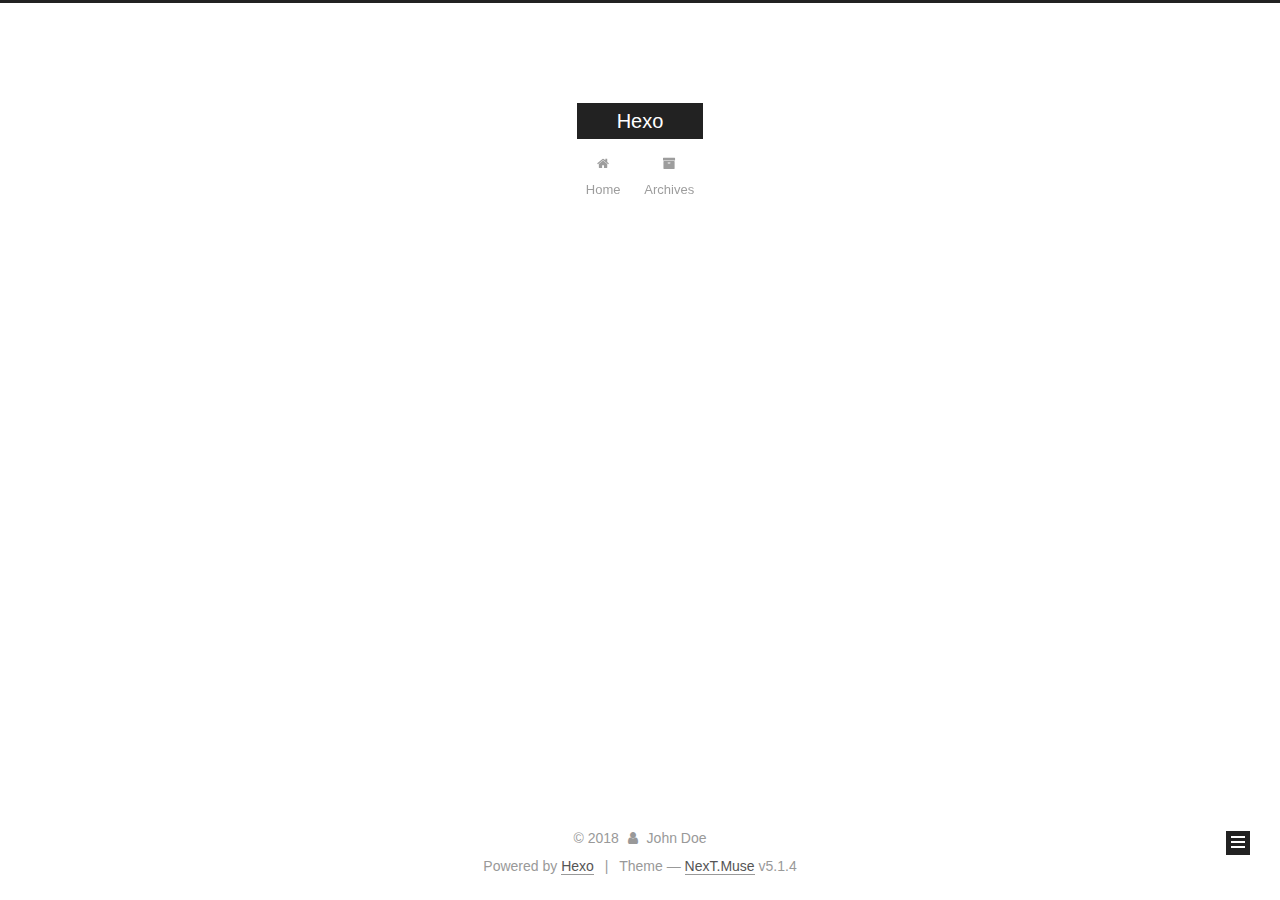
==== archives/index.html @ 9a97477f "Site updated: 2018-11-14 17:33:31" ====
<!DOCTYPE html>



  


<html class="theme-next muse use-motion" lang="">
<head><meta name="generator" content="Hexo 3.8.0">
  <meta charset="UTF-8">
<meta http-equiv="X-UA-Compatible" content="IE=edge">
<meta name="viewport" content="width=device-width, initial-scale=1, maximum-scale=1">
<meta name="theme-color" content="#222">









<meta http-equiv="Cache-Control" content="no-transform">
<meta http-equiv="Cache-Control" content="no-siteapp">
















  
  
  <link href="/lib/fancybox/source/jquery.fancybox.css?v=2.1.5" rel="stylesheet" type="text/css">







<link href="/lib/font-awesome/css/font-awesome.min.css?v=4.6.2" rel="stylesheet" type="text/css">

<link href="/css/main.css?v=5.1.4" rel="stylesheet" type="text/css">


  <link rel="apple-touch-icon" sizes="180x180" href="/images/apple-touch-icon-next.png?v=5.1.4">


  <link rel="icon" type="image/png" sizes="32x32" href="/images/favicon-32x32-next.png?v=5.1.4">


  <link rel="icon" type="image/png" sizes="16x16" href="/images/favicon-16x16-next.png?v=5.1.4">


  <link rel="mask-icon" href="/images/logo.svg?v=5.1.4" color="#222">





  <meta name="keywords" content="Hexo, NexT">










<meta property="og:type" content="website">
<meta property="og:title" content="Hexo">
<meta property="og:url" content="http://yoursite.com/archives/index.html">
<meta property="og:site_name" content="Hexo">
<meta property="og:locale" content="default">
<meta name="twitter:card" content="summary">
<meta name="twitter:title" content="Hexo">



<script type="text/javascript" id="hexo.configurations">
  var NexT = window.NexT || {};
  var CONFIG = {
    root: '/',
    scheme: 'Muse',
    version: '5.1.4',
    sidebar: {"position":"left","display":"post","offset":12,"b2t":false,"scrollpercent":false,"onmobile":false},
    fancybox: true,
    tabs: true,
    motion: {"enable":true,"async":false,"transition":{"post_block":"fadeIn","post_header":"slideDownIn","post_body":"slideDownIn","coll_header":"slideLeftIn","sidebar":"slideUpIn"}},
    duoshuo: {
      userId: '0',
      author: 'Author'
    },
    algolia: {
      applicationID: '',
      apiKey: '',
      indexName: '',
      hits: {"per_page":10},
      labels: {"input_placeholder":"Search for Posts","hits_empty":"We didn't find any results for the search: ${query}","hits_stats":"${hits} results found in ${time} ms"}
    }
  };
</script>



  <link rel="canonical" href="http://yoursite.com/archives/">





  <title>Archive | Hexo</title>
  








</head>

<body itemscope="" itemtype="http://schema.org/WebPage" lang="default">

  
  
    
  

  <div class="container sidebar-position-left page-archive">
    <div class="headband"></div>

    <header id="header" class="header" itemscope="" itemtype="http://schema.org/WPHeader">
      <div class="header-inner"><div class="site-brand-wrapper">
  <div class="site-meta ">
    

    <div class="custom-logo-site-title">
      <a href="/" class="brand" rel="start">
        <span class="logo-line-before"><i></i></span>
        <span class="site-title">Hexo</span>
        <span class="logo-line-after"><i></i></span>
      </a>
    </div>
      
        <p class="site-subtitle"></p>
      
  </div>

  <div class="site-nav-toggle">
    <button>
      <span class="btn-bar"></span>
      <span class="btn-bar"></span>
      <span class="btn-bar"></span>
    </button>
  </div>
</div>

<nav class="site-nav">
  

  
    <ul id="menu" class="menu">
      
        
        <li class="menu-item menu-item-home">
          <a href="/" rel="section">
            
              <i class="menu-item-icon fa fa-fw fa-home"></i> <br>
            
            Home
          </a>
        </li>
      
        
        <li class="menu-item menu-item-archives">
          <a href="/archives/" rel="section">
            
              <i class="menu-item-icon fa fa-fw fa-archive"></i> <br>
            
            Archives
          </a>
        </li>
      

      
    </ul>
  

  
</nav>



 </div>
    </header>

    <main id="main" class="main">
      <div class="main-inner">
        <div class="content-wrap">
          <div id="content" class="content">
            

  
  
  
  <div class="post-block archive">
    <div id="posts" class="posts-collapse">
      <span class="archive-move-on"></span>

      <span class="archive-page-counter">
        
        
        
          
        
        Um..! 1 post. Keep on posting.
      </span>

      

        
        
        

        
          
          <div class="collection-title">
            <h1 class="archive-year" id="archive-year-2018">2018</h1>
          </div>
        
        

        

  <article class="post post-type-normal" itemscope="" itemtype="http://schema.org/Article">
    <header class="post-header">

      <h2 class="post-title">
        
            <a class="post-title-link" href="/2018/11/14/hello-world/" itemprop="url">
              
                <span itemprop="name">Hello World</span>
              
            </a>
        
      </h2>

      <div class="post-meta">
        <time class="post-time" itemprop="dateCreated" datetime="2018-11-14T16:25:19+08:00" content="2018-11-14">
          11-14
        </time>
      </div>

    </header>
  </article>



      

    </div>
  </div>
  
  
  

  



          </div>
          


          

        </div>
        
          
  
  <div class="sidebar-toggle">
    <div class="sidebar-toggle-line-wrap">
      <span class="sidebar-toggle-line sidebar-toggle-line-first"></span>
      <span class="sidebar-toggle-line sidebar-toggle-line-middle"></span>
      <span class="sidebar-toggle-line sidebar-toggle-line-last"></span>
    </div>
  </div>

  <aside id="sidebar" class="sidebar">
    
    <div class="sidebar-inner">

      

      

      <section class="site-overview-wrap sidebar-panel sidebar-panel-active">
        <div class="site-overview">
          <div class="site-author motion-element" itemprop="author" itemscope="" itemtype="http://schema.org/Person">
            
              <p class="site-author-name" itemprop="name">John Doe</p>
              <p class="site-description motion-element" itemprop="description"></p>
          </div>

          <nav class="site-state motion-element">

            
              <div class="site-state-item site-state-posts">
              
                <a href="/archives/">
              
                  <span class="site-state-item-count">1</span>
                  <span class="site-state-item-name">posts</span>
                </a>
              </div>
            

            

            

          </nav>

          

          

          
          

          
          

          

        </div>
      </section>

      

      

    </div>
  </aside>


        
      </div>
    </main>

    <footer id="footer" class="footer">
      <div class="footer-inner">
        <div class="copyright">&copy; <span itemprop="copyrightYear">2018</span>
  <span class="with-love">
    <i class="fa fa-user"></i>
  </span>
  <span class="author" itemprop="copyrightHolder">John Doe</span>

  
</div>


  <div class="powered-by">Powered by <a class="theme-link" target="_blank" href="https://hexo.io">Hexo</a></div>



  <span class="post-meta-divider">|</span>



  <div class="theme-info">Theme &mdash; <a class="theme-link" target="_blank" href="https://github.com/iissnan/hexo-theme-next">NexT.Muse</a> v5.1.4</div>




        







        
      </div>
    </footer>

    
      <div class="back-to-top">
        <i class="fa fa-arrow-up"></i>
        
      </div>
    

    

  </div>

  

<script type="text/javascript">
  if (Object.prototype.toString.call(window.Promise) !== '[object Function]') {
    window.Promise = null;
  }
</script>









  












  
  
    <script type="text/javascript" src="/lib/jquery/index.js?v=2.1.3"></script>
  

  
  
    <script type="text/javascript" src="/lib/fastclick/lib/fastclick.min.js?v=1.0.6"></script>
  

  
  
    <script type="text/javascript" src="/lib/jquery_lazyload/jquery.lazyload.js?v=1.9.7"></script>
  

  
  
    <script type="text/javascript" src="/lib/velocity/velocity.min.js?v=1.2.1"></script>
  

  
  
    <script type="text/javascript" src="/lib/velocity/velocity.ui.min.js?v=1.2.1"></script>
  

  
  
    <script type="text/javascript" src="/lib/fancybox/source/jquery.fancybox.pack.js?v=2.1.5"></script>
  


  


  <script type="text/javascript" src="/js/src/utils.js?v=5.1.4"></script>

  <script type="text/javascript" src="/js/src/motion.js?v=5.1.4"></script>



  
  

  

  


  <script type="text/javascript" src="/js/src/bootstrap.js?v=5.1.4"></script>



  


  




	





  





  












  





  

  

  

  
  

  

  

  

</body>
</html>
---- css/main.css ----
/* normalize.css v3.0.2 | MIT License | git.io/normalize */
html {
  font-family: sans-serif; /* 1 */
  -ms-text-size-adjust: 100%; /* 2 */
  -webkit-text-size-adjust: 100%; /* 2 */
}
body {
  margin: 0;
}
article,
aside,
details,
figcaption,
figure,
footer,
header,
hgroup,
main,
menu,
nav,
section,
summary {
  display: block;
}
audio,
canvas,
progress,
video {
  display: inline-block; /* 1 */
  vertical-align: baseline; /* 2 */
}
audio:not([controls]) {
  display: none;
  height: 0;
}
[hidden],
template {
  display: none;
}
a {
  background-color: transparent;
}
a:active,
a:hover {
  outline: 0;
}
abbr[title] {
  border-bottom: 1px dotted;
}
b,
strong {
  font-weight: bold;
}
dfn {
  font-style: italic;
}
h1 {
  font-size: 2em;
  margin: 0.67em 0;
}
mark {
  background: #ff0;
  color: #000;
}
small {
  font-size: 80%;
}
sub,
sup {
  font-size: 75%;
  line-height: 0;
  position: relative;
  vertical-align: baseline;
}
sup {
  top: -0.5em;
}
sub {
  bottom: -0.25em;
}
img {
  border: 0;
}
svg:not(:root) {
  overflow: hidden;
}
figure {
  margin: 1em 40px;
}
hr {
  -moz-box-sizing: content-box;
  box-sizing: content-box;
  height: 0;
}
pre {
  overflow: auto;
}
code,
kbd,
pre,
samp {
  font-family: monospace, monospace;
  font-size: 1em;
}
button,
input,
optgroup,
select,
textarea {
  color: inherit; /* 1 */
  font: inherit; /* 2 */
  margin: 0; /* 3 */
}
button {
  overflow: visible;
}
button,
select {
  text-transform: none;
}
button,
html input[type="button"],
input[type="reset"],
input[type="submit"] {
  -webkit-appearance: button; /* 2 */
  cursor: pointer; /* 3 */
}
button[disabled],
html input[disabled] {
  cursor: default;
}
button::-moz-focus-inner,
input::-moz-focus-inner {
  border: 0;
  padding: 0;
}
input {
  line-height: normal;
}
input[type="checkbox"],
input[type="radio"] {
  box-sizing: border-box; /* 1 */
  padding: 0; /* 2 */
}
input[type="number"]::-webkit-inner-spin-button,
input[type="number"]::-webkit-outer-spin-button {
  height: auto;
}
input[type="search"] {
  -webkit-appearance: textfield; /* 1 */
  -moz-box-sizing: content-box;
  -webkit-box-sizing: content-box; /* 2 */
  box-sizing: content-box;
}
input[type="search"]::-webkit-search-cancel-button,
input[type="search"]::-webkit-search-decoration {
  -webkit-appearance: none;
}
fieldset {
  border: 1px solid #c0c0c0;
  margin: 0 2px;
  padding: 0.35em 0.625em 0.75em;
}
legend {
  border: 0; /* 1 */
  padding: 0; /* 2 */
}
textarea {
  overflow: auto;
}
optgroup {
  font-weight: bold;
}
table {
  border-collapse: collapse;
  border-spacing: 0;
}
td,
th {
  padding: 0;
}
::selection {
  background: #262a30;
  color: #fff;
}
body {
  position: relative;
  font-family: 'Lato', "PingFang SC", "Microsoft YaHei", sans-serif;
  font-size: 14px;
  line-height: 2;
  color: #555;
  background: #fff;
}
@media (max-width: 767px) {
  body {
    padding-right: 0 !important;
  }
}
@media (min-width: 768px) and (max-width: 991px) {
  body {
    padding-right: 0 !important;
  }
}
@media (min-width: 1600px) {
  body {
    font-size: 16px;
  }
}
h1,
h2,
h3,
h4,
h5,
h6 {
  margin: 0;
  padding: 0;
  font-weight: bold;
  line-height: 1.5;
  font-family: 'Lato', "PingFang SC", "Microsoft YaHei", sans-serif;
}
h2,
h3,
h4,
h5,
h6 {
  margin: 20px 0 15px;
}
h1 {
  font-size: 22px;
}
@media (max-width: 767px) {
  h1 {
    font-size: 18px;
  }
}
h2 {
  font-size: 20px;
}
@media (max-width: 767px) {
  h2 {
    font-size: 16px;
  }
}
h3 {
  font-size: 18px;
}
@media (max-width: 767px) {
  h3 {
    font-size: 14px;
  }
}
h4 {
  font-size: 16px;
}
@media (max-width: 767px) {
  h4 {
    font-size: 12px;
  }
}
h5 {
  font-size: 14px;
}
@media (max-width: 767px) {
  h5 {
    font-size: 10px;
  }
}
h6 {
  font-size: 12px;
}
@media (max-width: 767px) {
  h6 {
    font-size: 8px;
  }
}
p {
  margin: 0 0 20px 0;
}
a {
  color: #555;
  text-decoration: none;
  outline: none;
  border-bottom: 1px solid #999;
  word-wrap: break-word;
}
a:hover {
  color: #222;
  border-bottom-color: #222;
}
blockquote {
  margin: 0;
  padding: 0;
}
img {
  display: block;
  margin: auto;
  max-width: 100%;
  height: auto;
}
hr {
  margin: 40px 0;
  height: 3px;
  border: none;
  background-color: #ddd;
  background-image: repeating-linear-gradient(-45deg, #fff, #fff 4px, transparent 4px, transparent 8px);
}
blockquote {
  padding: 0 15px;
  color: #666;
  border-left: 4px solid #ddd;
}
blockquote cite::before {
  content: "-";
  padding: 0 5px;
}
dt {
  font-weight: 700;
}
dd {
  margin: 0;
  padding: 0;
}
kbd {
  border: 1px solid #ccc;
  border-radius: 0.2em;
  box-shadow: 0.1em 0.1em 0.2em rgba(0,0,0,0.1);
  background-color: #f9f9f9;
  font-family: inherit;
  background-image: -webkit-linear-gradient(top, #eee, #fff, #eee);
  padding: 0.1em 0.3em;
  white-space: nowrap;
}
.text-left {
  text-align: left;
}
.text-center {
  text-align: center;
}
.text-right {
  text-align: right;
}
.text-justify {
  text-align: justify;
}
.text-nowrap {
  white-space: nowrap;
}
.text-lowercase {
  text-transform: lowercase;
}
.text-uppercase {
  text-transform: uppercase;
}
.text-capitalize {
  text-transform: capitalize;
}
.center-block {
  display: block;
  margin-left: auto;
  margin-right: auto;
}
.clearfix:before,
.clearfix:after {
  content: " ";
  display: table;
}
.clearfix:after {
  clear: both;
}
.pullquote {
  width: 45%;
}
.pullquote.left {
  float: left;
  margin-left: 5px;
  margin-right: 10px;
}
.pullquote.right {
  float: right;
  margin-left: 10px;
  margin-right: 5px;
}
.affix.affix.affix {
  position: fixed;
}
.translation {
  margin-top: -20px;
  font-size: 14px;
  color: #999;
}
.scrollbar-measure {
  width: 100px;
  height: 100px;
  overflow: scroll;
  position: absolute;
  top: -9999px;
}
.use-motion .motion-element {
  opacity: 0;
}
table {
  margin: 20px 0;
  width: 100%;
  border-collapse: collapse;
  border-spacing: 0;
  border: 1px solid #ddd;
  font-size: 14px;
  table-layout: fixed;
  word-wrap: break-all;
}
table>tbody>tr:nth-of-type(odd) {
  background-color: #f9f9f9;
}
table>tbody>tr:hover {
  background-color: #f5f5f5;
}
caption,
th,
td {
  padding: 8px;
  text-align: left;
  vertical-align: middle;
  font-weight: normal;
}
th,
td {
  border-bottom: 3px solid #ddd;
  border-right: 1px solid #eee;
}
th {
  padding-bottom: 10px;
  font-weight: 700;
}
td {
  border-bottom-width: 1px;
}
html,
body {
  height: 100%;
}
.container {
  position: relative;
  min-height: 100%;
}
.header-inner {
  margin: 0 auto;
  padding: 100px 0 70px;
  width: 700px;
}
@media (min-width: 1600px) {
  .container .header-inner {
    width: 900px;
  }
}
.main {
  padding-bottom: 150px;
}
.main-inner {
  margin: 0 auto;
  width: 700px;
}
@media (min-width: 1600px) {
  .container .main-inner {
    width: 900px;
  }
}
.footer {
  position: absolute;
  left: 0;
  bottom: 0;
  width: 100%;
  min-height: 50px;
}
.footer-inner {
  box-sizing: border-box;
  margin: 20px auto;
  width: 700px;
}
@media (min-width: 1600px) {
  .container .footer-inner {
    width: 900px;
  }
}
pre,
.highlight {
  overflow: auto;
  margin: 20px 0;
  padding: 0;
  font-size: 13px;
  color: #4d4d4c;
  background: #f7f7f7;
  line-height: 1.6;
}
pre,
code {
  font-family: consolas, Menlo, "PingFang SC", "Microsoft YaHei", monospace;
}
code {
  padding: 2px 4px;
  word-wrap: break-word;
  color: #555;
  background: #eee;
  border-radius: 3px;
  font-size: 13px;
}
pre {
  padding: 10px;
}
pre code {
  padding: 0;
  color: #4d4d4c;
  background: none;
  text-shadow: none;
}
.highlight {
  border-radius: 1px;
}
.highlight pre {
  border: none;
  margin: 0;
  padding: 10px 0;
}
.highlight table {
  margin: 0;
  width: auto;
  border: none;
}
.highlight td {
  border: none;
  padding: 0;
}
.highlight figcaption {
  font-size: 1em;
  color: #4d4d4c;
  line-height: 1em;
  margin-bottom: 1em;
}
.highlight figcaption:before,
.highlight figcaption:after {
  content: " ";
  display: table;
}
.highlight figcaption:after {
  clear: both;
}
.highlight figcaption a {
  float: right;
  color: #4d4d4c;
}
.highlight figcaption a:hover {
  border-bottom-color: #4d4d4c;
}
.highlight .gutter pre {
  padding-left: 10px;
  padding-right: 10px;
  color: #869194;
  text-align: right;
  background-color: #eff2f3;
}
.highlight .code pre {
  width: 100%;
  padding-left: 10px;
  padding-right: 10px;
  background-color: #f7f7f7;
}
.highlight .line {
  height: 20px;
}
.gutter {
  -webkit-user-select: none;
  -moz-user-select: none;
  -ms-user-select: none;
  user-select: none;
}
.gist table {
  width: auto;
}
.gist table td {
  border: none;
}
pre .deletion {
  background: #fdd;
}
pre .addition {
  background: #dfd;
}
pre .meta {
  color: #8959a8;
}
pre .comment {
  color: #8e908c;
}
pre .variable,
pre .attribute,
pre .tag,
pre .regexp,
pre .ruby .constant,
pre .xml .tag .title,
pre .xml .pi,
pre .xml .doctype,
pre .html .doctype,
pre .css .id,
pre .css .class,
pre .css .pseudo {
  color: #c82829;
}
pre .number,
pre .preprocessor,
pre .built_in,
pre .literal,
pre .params,
pre .constant,
pre .command {
  color: #f5871f;
}
pre .ruby .class .title,
pre .css .rules .attribute,
pre .string,
pre .value,
pre .inheritance,
pre .header,
pre .ruby .symbol,
pre .xml .cdata,
pre .special,
pre .number,
pre .formula {
  color: #718c00;
}
pre .title,
pre .css .hexcolor {
  color: #3e999f;
}
pre .function,
pre .python .decorator,
pre .python .title,
pre .ruby .function .title,
pre .ruby .title .keyword,
pre .perl .sub,
pre .javascript .title,
pre .coffeescript .title {
  color: #4271ae;
}
pre .keyword,
pre .javascript .function {
  color: #8959a8;
}
.full-image.full-image.full-image.full-image {
  border: none;
  max-width: 100%;
  width: auto;
  margin: 20px auto 25px;
}
@media (min-width: 992px) {
  .full-image.full-image.full-image.full-image {
    max-width: none;
    width: 110%;
    margin: 25px -5%;
  }
}
.blockquote-center,
.page-home .post-type-quote blockquote,
.page-post-detail .post-type-quote blockquote {
  position: relative;
  margin: 40px 0;
  padding: 0;
  border-left: none;
  text-align: center;
}
.blockquote-center::before,
.page-home .post-type-quote blockquote::before,
.page-post-detail .post-type-quote blockquote::before,
.blockquote-center::after,
.page-home .post-type-quote blockquote::after,
.page-post-detail .post-type-quote blockquote::after {
  position: absolute;
  content: ' ';
  display: block;
  width: 100%;
  height: 24px;
  opacity: 0.2;
  background-repeat: no-repeat;
  background-position: 0 -6px;
  background-size: 22px 22px;
}
.blockquote-center::before,
.page-home .post-type-quote blockquote::before,
.page-post-detail .post-type-quote blockquote::before {
  top: -20px;
  background-image: url("../images/quote-l.svg");
  border-top: 1px solid #ccc;
}
.blockquote-center::after,
.page-home .post-type-quote blockquote::after,
.page-post-detail .post-type-quote blockquote::after {
  bottom: -20px;
  background-image: url("../images/quote-r.svg");
  border-bottom: 1px solid #ccc;
  background-position: 100% 8px;
}
.blockquote-center p,
.page-home .post-type-quote blockquote p,
.page-post-detail .post-type-quote blockquote p,
.blockquote-center div,
.page-home .post-type-quote blockquote div,
.page-post-detail .post-type-quote blockquote div {
  text-align: center;
}
.post .post-body .group-picture img {
  box-sizing: border-box;
  padding: 0 3px;
  border: none;
}
.post .group-picture-row {
  overflow: hidden;
  margin-top: 6px;
}
.post .group-picture-row:first-child {
  margin-top: 0;
}
.post .group-picture-column {
  float: left;
}
.page-post-detail .post-body .group-picture-column {
  float: none;
  margin-top: 10px;
  width: auto !important;
}
.page-post-detail .post-body .group-picture-column img {
  margin: 0 auto;
}
.page-archive .group-picture-container {
  overflow: hidden;
}
.page-archive .group-picture-row {
  float: left;
}
.page-archive .group-picture-row:first-child {
  margin-top: 6px;
}
.page-archive .group-picture-column {
  max-width: 150px;
  max-height: 150px;
}
.post-body .note {
  position: relative;
  padding: 15px;
  margin-bottom: 20px;
  border: 1px solid #eee;
  border-left-width: 5px;
  border-radius: 3px;
}
.post-body .note h2,
.post-body .note h3,
.post-body .note h4,
.post-body .note h5,
.post-body .note h6 {
  margin-top: 0;
  margin-bottom: 0;
  border-bottom: initial;
  padding-top: 0 !important;
}
.post-body .note p:first-child,
.post-body .note ul:first-child,
.post-body .note ol:first-child,
.post-body .note table:first-child,
.post-body .note pre:first-child,
.post-body .note blockquote:first-child {
  margin-top: 0;
}
.post-body .note p:last-child,
.post-body .note ul:last-child,
.post-body .note ol:last-child,
.post-body .note table:last-child,
.post-body .note pre:last-child,
.post-body .note blockquote:last-child {
  margin-bottom: 0;
}
.post-body .note.default {
  border-left-color: #777;
}
.post-body .note.default h2,
.post-body .note.default h3,
.post-body .note.default h4,
.post-body .note.default h5,
.post-body .note.default h6 {
  color: #777;
}
.post-body .note.primary {
  border-left-color: #6f42c1;
}
.post-body .note.primary h2,
.post-body .note.primary h3,
.post-body .note.primary h4,
.post-body .note.primary h5,
.post-body .note.primary h6 {
  color: #6f42c1;
}
.post-body .note.info {
  border-left-color: #428bca;
}
.post-body .note.info h2,
.post-body .note.info h3,
.post-body .note.info h4,
.post-body .note.info h5,
.post-body .note.info h6 {
  color: #428bca;
}
.post-body .note.success {
  border-left-color: #5cb85c;
}
.post-body .note.success h2,
.post-body .note.success h3,
.post-body .note.success h4,
.post-body .note.success h5,
.post-body .note.success h6 {
  color: #5cb85c;
}
.post-body .note.warning {
  border-left-color: #f0ad4e;
}
.post-body .note.warning h2,
.post-body .note.warning h3,
.post-body .note.warning h4,
.post-body .note.warning h5,
.post-body .note.warning h6 {
  color: #f0ad4e;
}
.post-body .note.danger {
  border-left-color: #d9534f;
}
.post-body .note.danger h2,
.post-body .note.danger h3,
.post-body .note.danger h4,
.post-body .note.danger h5,
.post-body .note.danger h6 {
  color: #d9534f;
}
.post-body .label {
  display: inline;
  padding: 0 2px;
  white-space: nowrap;
}
.post-body .label.default {
  background-color: #f0f0f0;
}
.post-body .label.primary {
  background-color: #efe6f7;
}
.post-body .label.info {
  background-color: #e5f2f8;
}
.post-body .label.success {
  background-color: #e7f4e9;
}
.post-body .label.warning {
  background-color: #fcf6e1;
}
.post-body .label.danger {
  background-color: #fae8eb;
}
.post-body .tabs {
  position: relative;
  display: block;
  margin-bottom: 20px;
  padding-top: 10px;
}
.post-body .tabs ul.nav-tabs {
  margin: 0;
  padding: 0;
  display: flex;
  margin-bottom: -1px;
}
@media (max-width: 413px) {
  .post-body .tabs ul.nav-tabs {
    display: block;
    margin-bottom: 5px;
  }
}
.post-body .tabs ul.nav-tabs li.tab {
  list-style-type: none !important;
  margin: 0 0.25em 0 0;
  border-top: 3px solid transparent;
  border-left: 1px solid transparent;
  border-right: 1px solid transparent;
}
@media (max-width: 413px) {
  .post-body .tabs ul.nav-tabs li.tab {
    margin: initial;
    border-top: 1px solid transparent;
    border-left: 3px solid transparent;
    border-right: 1px solid transparent;
    border-bottom: 1px solid transparent;
  }
}
.post-body .tabs ul.nav-tabs li.tab a {
  outline: 0;
  border-bottom: initial;
  display: block;
  line-height: 1.8em;
  padding: 0.25em 0.75em;
  transition-duration: 0.2s;
  transition-timing-function: ease-out;
  transition-delay: 0s;
}
.post-body .tabs ul.nav-tabs li.tab a i {
  width: 1.285714285714286em;
}
.post-body .tabs ul.nav-tabs li.tab.active {
  border-top: 3px solid #fc6423;
  border-left: 1px solid #ddd;
  border-right: 1px solid #ddd;
  background-color: #fff;
}
@media (max-width: 413px) {
  .post-body .tabs ul.nav-tabs li.tab.active {
    border-top: 1px solid #ddd;
    border-left: 3px solid #fc6423;
    border-right: 1px solid #ddd;
    border-bottom: 1px solid #ddd;
  }
}
.post-body .tabs ul.nav-tabs li.tab.active a {
  cursor: default;
  color: #555;
}
.post-body .tabs .tab-content {
  background-color: #fff;
}
.post-body .tabs .tab-content .tab-pane {
  border: 1px solid #ddd;
  padding: 20px 20px 0 20px;
}
.post-body .tabs .tab-content .tab-pane:not(.active) {
  display: none !important;
}
.post-body .tabs .tab-content .tab-pane.active {
  display: block !important;
}
.btn {
  display: inline-block;
  padding: 0 20px;
  font-size: 14px;
  color: #fff;
  background: #222;
  border: 2px solid #222;
  text-decoration: none;
  border-radius: 0;
  transition-property: background-color;
  transition-duration: 0.2s;
  transition-timing-function: ease-in-out;
  transition-delay: 0s;
  line-height: 2;
}
.btn:hover {
  border-color: #222;
  color: #222;
  background: #fff;
}
.btn +.btn {
  margin: 0 0 8px 8px;
}
.btn .fa-fw {
  width: 1.285714285714286em;
  text-align: left;
}
.btn-bar {
  display: block;
  width: 22px;
  height: 2px;
  background: #555;
  border-radius: 1px;
}
.btn-bar+.btn-bar {
  margin-top: 4px;
}
.pagination {
  margin: 120px 0 40px;
  text-align: center;
  border-top: 1px solid #eee;
}
.page-number-basic,
.pagination .prev,
.pagination .next,
.pagination .page-number,
.pagination .space {
  display: inline-block;
  position: relative;
  top: -1px;
  margin: 0 10px;
  padding: 0 11px;
}
@media (max-width: 767px) {
  .page-number-basic,
  .pagination .prev,
  .pagination .next,
  .pagination .page-number,
  .pagination .space {
    margin: 0 5px;
  }
}
.pagination .prev,
.pagination .next,
.pagination .page-number {
  border-bottom: 0;
  border-top: 1px solid #eee;
  transition-property: border-color;
  transition-duration: 0.2s;
  transition-timing-function: ease-in-out;
  transition-delay: 0s;
}
.pagination .prev:hover,
.pagination .next:hover,
.pagination .page-number:hover {
  border-top-color: #222;
}
.pagination .space {
  padding: 0;
  margin: 0;
}
.pagination .prev {
  margin-left: 0;
}
.pagination .next {
  margin-right: 0;
}
.pagination .page-number.current {
  color: #fff;
  background: #ccc;
  border-top-color: #ccc;
}
@media (max-width: 767px) {
  .pagination {
    border-top: none;
  }
  .pagination .prev,
  .pagination .next,
  .pagination .page-number {
    margin-bottom: 10px;
    border-top: 0;
    border-bottom: 1px solid #eee;
    padding: 0 10px;
  }
  .pagination .prev:hover,
  .pagination .next:hover,
  .pagination .page-number:hover {
    border-bottom-color: #222;
  }
}
.comments {
  margin: 60px 20px 0;
}
.tag-cloud {
  text-align: center;
}
.tag-cloud a {
  display: inline-block;
  margin: 10px;
}
.back-to-top {
  box-sizing: border-box;
  position: fixed;
  bottom: -100px;
  right: 30px;
  z-index: 1050;
  padding: 0 6px;
  width: 24px;
  background: #222;
  font-size: 12px;
  opacity: 1;
  color: #fff;
  cursor: pointer;
  text-align: center;
  -webkit-transform: translateZ(0);
  transition-property: bottom;
  transition-duration: 0.2s;
  transition-timing-function: ease-in-out;
  transition-delay: 0s;
}
@media (min-width: 768px) and (max-width: 991px) {
  .back-to-top {
    display: none !important;
  }
}
@media (max-width: 767px) {
  .back-to-top {
    display: none !important;
  }
}
.back-to-top.back-to-top-on {
  bottom: 19px;
}
.header {
  background: transparent;
}
.header-inner {
  position: relative;
}
.headband {
  height: 3px;
  background: #222;
}
.site-meta {
  margin: 0;
  text-align: center;
}
@media (max-width: 767px) {
  .site-meta {
    text-align: center;
  }
}
.brand {
  position: relative;
  display: inline-block;
  padding: 0 40px;
  color: #fff;
  background: #222;
  border-bottom: none;
}
.brand:hover {
  color: #fff;
}
.logo {
  display: inline-block;
  margin-right: 5px;
  line-height: 36px;
  vertical-align: top;
}
.site-title {
  display: inline-block;
  vertical-align: top;
  line-height: 36px;
  font-size: 20px;
  font-weight: normal;
  font-family: 'Lato', "PingFang SC", "Microsoft YaHei", sans-serif;
}
.site-subtitle {
  margin-top: 10px;
  font-size: 13px;
  color: #999;
}
.use-motion .brand {
  opacity: 0;
}
.use-motion .logo,
.use-motion .site-title,
.use-motion .site-subtitle {
  opacity: 0;
  position: relative;
  top: -10px;
}
.site-nav-toggle {
  display: none;
  position: absolute;
  top: 10px;
  left: 10px;
}
@media (max-width: 767px) {
  .site-nav-toggle {
    display: block;
  }
}
.site-nav-toggle button {
  margin-top: 2px;
  padding: 9px 10px;
  background: transparent;
  border: none;
}
@media (max-width: 767px) {
  .site-nav {
    display: none;
    margin: 0 -10px;
    padding: 0 10px;
    clear: both;
    border-top: 1px solid #ddd;
  }
}
@media (min-width: 768px) and (max-width: 991px) {
  .site-nav {
    display: block !important;
  }
}
@media (min-width: 992px) {
  .site-nav {
    display: block !important;
  }
}
.menu {
  margin-top: 20px;
  padding-left: 0;
  text-align: center;
}
.menu .menu-item {
  display: inline-block;
  margin: 0 10px;
  list-style: none;
}
@media screen and (max-width: 767px) {
  .menu .menu-item {
    margin-top: 10px;
  }
}
.menu .menu-item a {
  display: block;
  font-size: 13px;
  line-height: inherit;
  border-bottom: 1px solid transparent;
  transition-property: border-color;
  transition-duration: 0.2s;
  transition-timing-function: ease-in-out;
  transition-delay: 0s;
}
.menu .menu-item a:hover {
  border-bottom-color: #222;
}
.menu .menu-item .fa {
  margin-right: 5px;
}
.use-motion .menu-item {
  opacity: 0;
}
.post-body {
  font-family: 'Lato', "PingFang SC", "Microsoft YaHei", sans-serif;
}
@media (max-width: 767px) {
  .post-body {
    word-break: break-word;
  }
}
.post-body .fancybox img {
  display: block !important;
  margin: 0 auto;
  cursor: pointer;
  cursor: zoom-in;
  cursor: -webkit-zoom-in;
}
.post-body .image-caption,
.post-body .figure .caption {
  margin: -20px auto 15px;
  text-align: center;
  font-size: 14px;
  color: #999;
  font-weight: bold;
  line-height: 1;
}
.post-sticky-flag {
  display: inline-block;
  font-size: 16px;
  -ms-transform: rotate(30deg);
  -webkit-transform: rotate(30deg);
  -moz-transform: rotate(30deg);
  -ms-transform: rotate(30deg);
  -o-transform: rotate(30deg);
  transform: rotate(30deg);
}
.use-motion .post-block,
.use-motion .pagination,
.use-motion .comments {
  opacity: 0;
}
.use-motion .post-header {
  opacity: 0;
}
.use-motion .post-body {
  opacity: 0;
}
.use-motion .collection-title {
  opacity: 0;
}
.posts-expand {
  padding-top: 40px;
}
@media (max-width: 767px) {
  .posts-expand {
    margin: 0 20px;
  }
  .post-body pre .gutter pre {
    padding-right: 10px;
  }
  .post-body .highlight {
    margin-left: 0px;
    margin-right: 0px;
    padding: 0;
  }
  .post-body .highlight .gutter pre {
    padding-right: 10px;
  }
}
@media (min-width: 992px) {
  .posts-expand .post-body {
    text-align: justify;
  }
}
.posts-expand .post-body h2,
.posts-expand .post-body h3,
.posts-expand .post-body h4,
.posts-expand .post-body h5,
.posts-expand .post-body h6 {
  padding-top: 10px;
}
.posts-expand .post-body h2 .header-anchor,
.posts-expand .post-body h3 .header-anchor,
.posts-expand .post-body h4 .header-anchor,
.posts-expand .post-body h5 .header-anchor,
.posts-expand .post-body h6 .header-anchor {
  float: right;
  margin-left: 10px;
  color: #ccc;
  border-bottom-style: none;
  visibility: hidden;
}
.posts-expand .post-body h2 .header-anchor:hover,
.posts-expand .post-body h3 .header-anchor:hover,
.posts-expand .post-body h4 .header-anchor:hover,
.posts-expand .post-body h5 .header-anchor:hover,
.posts-expand .post-body h6 .header-anchor:hover {
  color: inherit;
}
.posts-expand .post-body h2:hover .header-anchor,
.posts-expand .post-body h3:hover .header-anchor,
.posts-expand .post-body h4:hover .header-anchor,
.posts-expand .post-body h5:hover .header-anchor,
.posts-expand .post-body h6:hover .header-anchor {
  visibility: visible;
}
.posts-expand .post-body ul li {
  list-style: circle;
}
.posts-expand .post-body img {
  box-sizing: border-box;
  margin: auto;
  padding: 3px;
  border: 1px solid #ddd;
}
.posts-expand .post-body .fancybox img {
  margin: 0 auto 25px;
}
@media (max-width: 767px) {
  .posts-collapse {
    margin: 0 20px;
  }
  .posts-collapse .post-title,
  .posts-collapse .post-meta {
    display: block;
    width: auto;
    text-align: left;
  }
}
.posts-collapse {
  position: relative;
  z-index: 1010;
  margin-left: 55px;
}
.posts-collapse::after {
  content: " ";
  position: absolute;
  top: 20px;
  left: 0;
  margin-left: -2px;
  width: 4px;
  height: 100%;
  background: #f5f5f5;
  z-index: -1;
}
@media (max-width: 767px) {
  .posts-collapse {
    margin: 0 20px;
  }
}
.posts-collapse .collection-title {
  position: relative;
  margin: 60px 0;
}
.posts-collapse .collection-title h1,
.posts-collapse .collection-title h2 {
  margin-left: 20px;
}
.posts-collapse .collection-title small {
  color: #bbb;
  margin-left: 5px;
}
.posts-collapse .collection-title::before {
  content: " ";
  position: absolute;
  left: 0;
  top: 50%;
  margin-left: -4px;
  margin-top: -4px;
  width: 8px;
  height: 8px;
  background: #bbb;
  border-radius: 50%;
}
.posts-collapse .post {
  margin: 30px 0;
}
.posts-collapse .post-header {
  position: relative;
  transition-duration: 0.2s;
  transition-timing-function: ease-in-out;
  transition-delay: 0s;
  transition-property: border;
  border-bottom: 1px dashed #ccc;
}
.posts-collapse .post-header::before {
  content: " ";
  position: absolute;
  left: 0;
  top: 12px;
  width: 6px;
  height: 6px;
  margin-left: -4px;
  background: #bbb;
  border-radius: 50%;
  border: 1px solid #fff;
  transition-duration: 0.2s;
  transition-timing-function: ease-in-out;
  transition-delay: 0s;
  transition-property: background;
}
.posts-collapse .post-header:hover {
  border-bottom-color: #666;
}
.posts-collapse .post-header:hover::before {
  background: #222;
}
.posts-collapse .post-meta {
  position: absolute;
  font-size: 12px;
  left: 20px;
  top: 5px;
}
.posts-collapse .post-comments-count {
  display: none;
}
.posts-collapse .post-title {
  margin-left: 60px;
  font-size: 16px;
  font-weight: normal;
  line-height: inherit;
}
.posts-collapse .post-title::after {
  margin-left: 3px;
  opacity: 0.6;
}
.posts-collapse .post-title a {
  color: #666;
  border-bottom: none;
}
.page-home .post-type-quote .post-header,
.page-post-detail .post-type-quote .post-header,
.page-home .post-type-quote .post-tags,
.page-post-detail .post-type-quote .post-tags {
  display: none;
}
.posts-expand .post-title {
  text-align: center;
  word-break: break-word;
  font-weight: 400;
}
.posts-expand .post-title-link {
  display: inline-block;
  position: relative;
  color: #555;
  border-bottom: none;
  line-height: 1.2;
  vertical-align: top;
}
.posts-expand .post-title-link::before {
  content: "";
  position: absolute;
  width: 100%;
  height: 2px;
  bottom: 0;
  left: 0;
  background-color: #000;
  visibility: hidden;
  -webkit-transform: scaleX(0);
  -moz-transform: scaleX(0);
  -ms-transform: scaleX(0);
  -o-transform: scaleX(0);
  transform: scaleX(0);
  transition-duration: 0.2s;
  transition-timing-function: ease-in-out;
  transition-delay: 0s;
}
.posts-expand .post-title-link:hover::before {
  visibility: visible;
  -webkit-transform: scaleX(1);
  -moz-transform: scaleX(1);
  -ms-transform: scaleX(1);
  -o-transform: scaleX(1);
  transform: scaleX(1);
}
.posts-expand .post-title-link .fa {
  font-size: 16px;
}
.posts-expand .post-meta {
  margin: 3px 0 60px 0;
  color: #999;
  font-family: 'Lato', "PingFang SC", "Microsoft YaHei", sans-serif;
  font-size: 12px;
  text-align: center;
}
.posts-expand .post-meta .post-category-list {
  display: inline-block;
  margin: 0;
  padding: 3px;
}
.posts-expand .post-meta .post-category-list-link {
  color: #999;
}
.posts-expand .post-meta .post-description {
  font-size: 14px;
  margin-top: 2px;
}
.post-meta-divider {
  margin: 0 0.5em;
}
.post-meta-item-icon {
  margin-right: 3px;
}
@media (min-width: 768px) and (max-width: 991px) {
  .post-meta-item-icon {
    display: inline-block;
  }
}
@media (max-width: 767px) {
  .post-meta-item-icon {
    display: inline-block;
  }
}
@media (min-width: 768px) and (max-width: 991px) {
  .post-meta-item-text {
    display: none;
  }
}
@media (max-width: 767px) {
  .post-meta-item-text {
    display: none;
  }
}
@media (max-width: 767px) {
  .posts-expand .post-comments-count {
    display: none;
  }
}
.post-button {
  margin-top: 40px;
}
.posts-expand .post-tags {
  margin-top: 40px;
  text-align: center;
}
.posts-expand .post-tags a {
  display: inline-block;
  margin-right: 10px;
  font-size: 13px;
}
.post-nav {
  display: table;
  margin-top: 15px;
  width: 100%;
  border-top: 1px solid #eee;
}
.post-nav-divider {
  display: table-cell;
  width: 10%;
}
.post-nav-item {
  display: table-cell;
  padding: 10px 0 0 0;
  width: 45%;
  vertical-align: top;
}
.post-nav-item a {
  position: relative;
  display: block;
  line-height: 25px;
  font-size: 14px;
  color: #555;
  border-bottom: none;
}
.post-nav-item a:hover {
  color: #222;
  border-bottom: none;
}
.post-nav-item a:active {
  top: 2px;
}
.post-nav-item .fa {
  position: absolute;
  top: 8px;
  left: 0;
  font-size: 12px;
}
.post-nav-next a {
  padding-left: 15px;
}
.post-nav-prev {
  text-align: right;
}
.post-nav-prev a {
  padding-right: 15px;
}
.post-nav-prev .fa {
  right: 0;
  left: auto;
}
.posts-expand .post-eof {
  display: block;
  margin: 80px auto 60px;
  width: 8%;
  height: 1px;
  background: #ccc;
  text-align: center;
}
.post:last-child .post-eof.post-eof.post-eof {
  display: none;
}
.post-gallery {
  display: table;
  table-layout: fixed;
  width: 100%;
  border-collapse: separate;
}
.post-gallery-row {
  display: table-row;
}
.post-gallery .post-gallery-img {
  display: table-cell;
  text-align: center;
  vertical-align: middle;
  border: none;
}
.post-gallery .post-gallery-img img {
  max-width: 100%;
  max-height: 100%;
  border: none;
}
.fancybox-close,
.fancybox-close:hover {
  border: none;
}
.rtl.post-body p,
.rtl.post-body a,
.rtl.post-body h1,
.rtl.post-body h2,
.rtl.post-body h3,
.rtl.post-body h4,
.rtl.post-body h5,
.rtl.post-body h6,
.rtl.post-body li,
.rtl.post-body ul,
.rtl.post-body ol {
  direction: rtl;
  font-family: UKIJ Ekran;
}
.rtl.post-title {
  font-family: UKIJ Ekran;
}
.sidebar {
  position: fixed;
  right: 0;
  top: 0;
  bottom: 0;
  width: 0;
  z-index: 1040;
  box-shadow: inset 0 2px 6px #000;
  background: #222;
  -webkit-transform: translateZ(0);
}
.sidebar a {
  color: #999;
  border-bottom-color: #555;
}
.sidebar a:hover {
  color: #eee;
}
@media (min-width: 768px) and (max-width: 991px) {
  .sidebar {
    display: none !important;
  }
}
@media (max-width: 767px) {
  .sidebar {
    display: none !important;
  }
}
.sidebar-inner {
  position: relative;
  padding: 20px 10px;
  color: #999;
  text-align: center;
}
.site-overview-wrap {
  overflow: hidden;
}
.site-overview {
  overflow-y: auto;
  overflow-x: hidden;
}
.sidebar-toggle {
  position: fixed;
  right: 30px;
  bottom: 45px;
  width: 14px;
  height: 14px;
  padding: 5px;
  background: #222;
  line-height: 0;
  z-index: 1050;
  cursor: pointer;
  -webkit-transform: translateZ(0);
}
@media (min-width: 768px) and (max-width: 991px) {
  .sidebar-toggle {
    display: none !important;
  }
}
@media (max-width: 767px) {
  .sidebar-toggle {
    display: none !important;
  }
}
.sidebar-toggle-line {
  position: relative;
  display: inline-block;
  vertical-align: top;
  height: 2px;
  width: 100%;
  background: #fff;
  margin-top: 3px;
}
.sidebar-toggle-line:first-child {
  margin-top: 0;
}
.site-author-image {
  display: block;
  margin: 0 auto;
  padding: 2px;
  max-width: 96px;
  height: auto;
  border: 2px solid #333;
}
.site-author-name {
  margin: 5px 0 0;
  text-align: center;
  color: #f5f5f5;
  font-weight: normal;
}
.site-description {
  margin-top: 5px;
  text-align: center;
  font-size: 14px;
  color: #999;
}
.site-state {
  overflow: hidden;
  line-height: 1.4;
  white-space: nowrap;
  text-align: center;
}
.site-state-item {
  display: inline-block;
  padding: 0 15px;
  border-left: 1px solid #333;
}
.site-state-item:first-child {
  border-left: none;
}
.site-state-item a {
  border-bottom: none;
}
.site-state-item-count {
  display: block;
  text-align: center;
  color: inherit;
  font-weight: 600;
  font-size: 18px;
}
.site-state-item-name {
  font-size: 13px;
  color: inherit;
}
.feed-link {
  margin-top: 20px;
}
.feed-link a {
  display: inline-block;
  padding: 0 15px;
  color: #fc6423;
  border: 1px solid #fc6423;
  border-radius: 4px;
}
.feed-link a i {
  color: #fc6423;
  font-size: 14px;
}
.feed-link a:hover {
  color: #fff;
  background: #fc6423;
}
.feed-link a:hover i {
  color: #fff;
}
.links-of-author {
  margin-top: 20px;
}
.links-of-author a {
  display: inline-block;
  vertical-align: middle;
  margin-right: 10px;
  margin-bottom: 10px;
  border-bottom-color: #555;
  font-size: 13px;
}
.links-of-author a:before {
  display: inline-block;
  vertical-align: middle;
  margin-right: 3px;
  content: " ";
  width: 4px;
  height: 4px;
  border-radius: 50%;
  background: #8286ff;
}
.links-of-blogroll {
  font-size: 13px;
}
.links-of-blogroll-title {
  margin-top: 20px;
  font-size: 14px;
  font-weight: 600;
}
.links-of-blogroll-list {
  margin: 0;
  padding: 0;
  list-style: none;
}
.links-of-blogroll-item {
  padding: 2px 10px;
}
.links-of-blogroll-item a {
  max-width: 280px;
  box-sizing: border-box;
  display: inline-block;
  overflow: hidden;
  white-space: nowrap;
  text-overflow: ellipsis;
}
.sidebar-nav {
  margin: 0 0 20px;
  padding-left: 0;
}
.sidebar-nav li {
  display: inline-block;
  cursor: pointer;
  border-bottom: 1px solid transparent;
  font-size: 14px;
  color: #555;
}
.sidebar-nav li:hover {
  color: #f5f5f5;
}
.page-post-detail .sidebar-nav-toc {
  padding: 0 5px;
}
.page-post-detail .sidebar-nav-overview {
  margin-left: 10px;
}
.sidebar-nav .sidebar-nav-active {
  color: #87daff;
  border-bottom-color: #87daff;
}
.sidebar-nav .sidebar-nav-active:hover {
  color: #87daff;
}
.sidebar-panel {
  display: none;
}
.sidebar-panel-active {
  display: block;
}
.post-toc-empty {
  font-size: 14px;
  color: #666;
}
.post-toc-wrap {
  overflow: hidden;
}
.post-toc {
  overflow: auto;
}
.post-toc ol {
  margin: 0;
  padding: 0 2px 5px 10px;
  text-align: left;
  list-style: none;
  font-size: 14px;
}
.post-toc ol > ol {
  padding-left: 0;
}
.post-toc ol a {
  transition-duration: 0.2s;
  transition-timing-function: ease-in-out;
  transition-delay: 0s;
  transition-property: all;
  color: #999;
  border-bottom-color: #555;
}
.post-toc ol a:hover {
  color: #ccc;
  border-bottom-color: #ccc;
}
.post-toc .nav-item {
  overflow: hidden;
  text-overflow: ellipsis;
  text-align: justify;
  white-space: nowrap;
  line-height: 1.8;
}
.post-toc .nav .nav-child {
  display: none;
}
.post-toc .nav .active > .nav-child {
  display: block;
}
.post-toc .nav .active-current > .nav-child {
  display: block;
}
.post-toc .nav .active-current > .nav-child > .nav-item {
  display: block;
}
.post-toc .nav .active > a {
  color: #87daff;
  border-bottom-color: #87daff;
}
.post-toc .nav .active-current > a {
  color: #87daff;
}
.post-toc .nav .active-current > a:hover {
  color: #87daff;
}
.footer {
  font-size: 14px;
  color: #999;
}
.footer img {
  border: none;
}
.footer-inner {
  text-align: center;
}
.with-love {
  display: inline-block;
  margin: 0 5px;
}
.powered-by,
.theme-info {
  display: inline-block;
}
.cc-license {
  margin-top: 10px;
  text-align: center;
}
.cc-license .cc-opacity {
  opacity: 0.7;
  border-bottom: none;
}
.cc-license .cc-opacity:hover {
  opacity: 0.9;
}
.cc-license img {
  display: inline-block;
}
.theme-next #ds-thread #ds-reset {
  color: #555;
}
.theme-next #ds-thread #ds-reset .ds-replybox {
  margin-bottom: 30px;
}
.theme-next #ds-thread #ds-reset .ds-replybox .ds-avatar,
.theme-next #ds-reset .ds-avatar img {
  box-shadow: none;
}
.theme-next #ds-thread #ds-reset .ds-textarea-wrapper {
  border-color: #c7d4e1;
  background: none;
  border-top-right-radius: 3px;
  border-top-left-radius: 3px;
}
.theme-next #ds-thread #ds-reset .ds-textarea-wrapper textarea {
  height: 60px;
}
.theme-next #ds-reset .ds-rounded-top {
  border-radius: 0;
}
.theme-next #ds-thread #ds-reset .ds-post-toolbar {
  box-sizing: border-box;
  border: 1px solid #c7d4e1;
  background: #f6f8fa;
}
.theme-next #ds-thread #ds-reset .ds-post-options {
  height: 40px;
  border: none;
  background: none;
}
.theme-next #ds-thread #ds-reset .ds-toolbar-buttons {
  top: 11px;
}
.theme-next #ds-thread #ds-reset .ds-sync {
  top: 5px;
}
.theme-next #ds-thread #ds-reset .ds-post-button {
  top: 4px;
  right: 5px;
  width: 90px;
  height: 30px;
  border: 1px solid #c5ced7;
  border-radius: 3px;
  background-image: linear-gradient(#fbfbfc, #f5f7f9);
  color: #60676d;
}
.theme-next #ds-thread #ds-reset .ds-post-button:hover {
  background-position: 0 -30px;
  color: #60676d;
}
.theme-next #ds-thread #ds-reset .ds-comments-info {
  padding: 10px 0;
}
.theme-next #ds-thread #ds-reset .ds-sort {
  display: none;
}
.theme-next #ds-thread #ds-reset li.ds-tab a.ds-current {
  border: none;
  background: #f6f8fa;
  color: #60676d;
}
.theme-next #ds-thread #ds-reset li.ds-tab a.ds-current:hover {
  background-color: #e9f0f7;
  color: #60676d;
}
.theme-next #ds-thread #ds-reset li.ds-tab a {
  border-radius: 2px;
  padding: 5px;
}
.theme-next #ds-thread #ds-reset .ds-login-buttons p {
  color: #999;
  line-height: 36px;
}
.theme-next #ds-thread #ds-reset .ds-login-buttons .ds-service-list li {
  height: 28px;
}
.theme-next #ds-thread #ds-reset .ds-service-list a {
  background: none;
  padding: 5px;
  border: 1px solid;
  border-radius: 3px;
  text-align: center;
}
.theme-next #ds-thread #ds-reset .ds-service-list a:hover {
  color: #fff;
  background: #666;
}
.theme-next #ds-thread #ds-reset .ds-service-list .ds-weibo {
  color: #fc9b00;
  border-color: #fc9b00;
}
.theme-next #ds-thread #ds-reset .ds-service-list .ds-weibo:hover {
  background: #fc9b00;
}
.theme-next #ds-thread #ds-reset .ds-service-list .ds-qq {
  color: #60a3ec;
  border-color: #60a3ec;
}
.theme-next #ds-thread #ds-reset .ds-service-list .ds-qq:hover {
  background: #60a3ec;
}
.theme-next #ds-thread #ds-reset .ds-service-list .ds-renren {
  color: #2e7ac4;
  border-color: #2e7ac4;
}
.theme-next #ds-thread #ds-reset .ds-service-list .ds-renren:hover {
  background: #2e7ac4;
}
.theme-next #ds-thread #ds-reset .ds-service-list .ds-douban {
  color: #37994c;
  border-color: #37994c;
}
.theme-next #ds-thread #ds-reset .ds-service-list .ds-douban:hover {
  background: #37994c;
}
.theme-next #ds-thread #ds-reset .ds-service-list .ds-kaixin {
  color: #fef20d;
  border-color: #fef20d;
}
.theme-next #ds-thread #ds-reset .ds-service-list .ds-kaixin:hover {
  background: #fef20d;
}
.theme-next #ds-thread #ds-reset .ds-service-list .ds-netease {
  color: #f00;
  border-color: #f00;
}
.theme-next #ds-thread #ds-reset .ds-service-list .ds-netease:hover {
  background: #f00;
}
.theme-next #ds-thread #ds-reset .ds-service-list .ds-sohu {
  color: #ffcb05;
  border-color: #ffcb05;
}
.theme-next #ds-thread #ds-reset .ds-service-list .ds-sohu:hover {
  background: #ffcb05;
}
.theme-next #ds-thread #ds-reset .ds-service-list .ds-baidu {
  color: #2831e0;
  border-color: #2831e0;
}
.theme-next #ds-thread #ds-reset .ds-service-list .ds-baidu:hover {
  background: #2831e0;
}
.theme-next #ds-thread #ds-reset .ds-service-list .ds-google {
  color: #166bec;
  border-color: #166bec;
}
.theme-next #ds-thread #ds-reset .ds-service-list .ds-google:hover {
  background: #166bec;
}
.theme-next #ds-thread #ds-reset .ds-service-list .ds-weixin {
  color: #00ce0d;
  border-color: #00ce0d;
}
.theme-next #ds-thread #ds-reset .ds-service-list .ds-weixin:hover {
  background: #00ce0d;
}
.theme-next #ds-thread #ds-reset .ds-service-list .ds-more-services {
  border: none;
}
.theme-next #ds-thread #ds-reset .ds-service-list .ds-more-services:hover {
  background: none;
}
.theme-next #ds-reset .duoshuo-ua-admin {
  display: inline-block;
  color: #f00;
}
.theme-next #ds-reset .duoshuo-ua-platform,
.theme-next #ds-reset .duoshuo-ua-browser {
  color: #ccc;
}
.theme-next #ds-reset .duoshuo-ua-platform .fa,
.theme-next #ds-reset .duoshuo-ua-browser .fa {
  display: inline-block;
  margin-right: 3px;
}
.theme-next #ds-reset .duoshuo-ua-separator {
  display: inline-block;
  margin-left: 5px;
}
.theme-next .this_ua {
  background-color: #ccc !important;
  border-radius: 4px;
  padding: 0 5px !important;
  margin: 1px 1px !important;
  border: 1px solid #bbb !important;
  color: #fff;
  display: inline-block !important;
}
.theme-next .this_ua.admin {
  background-color: #d9534f !important;
  border-color: #d9534f !important;
}
.theme-next .this_ua.platform.iOS,
.theme-next .this_ua.platform.Mac,
.theme-next .this_ua.platform.Windows {
  background-color: #39b3d7 !important;
  border-color: #46b8da !important;
}
.theme-next .this_ua.platform.Linux {
  background-color: #3a3a3a !important;
  border-color: #1f1f1f !important;
}
.theme-next .this_ua.platform.Android {
  background-color: #00c47d !important;
  border-color: #01b171 !important;
}
.theme-next .this_ua.browser.Mobile,
.theme-next .this_ua.browser.Chrome {
  background-color: #5cb85c !important;
  border-color: #4cae4c !important;
}
.theme-next .this_ua.browser.Firefox {
  background-color: #f0ad4e !important;
  border-color: #eea236 !important;
}
.theme-next .this_ua.browser.Maxthon,
.theme-next .this_ua.browser.IE {
  background-color: #428bca !important;
  border-color: #357ebd !important;
}
.theme-next .this_ua.browser.baidu,
.theme-next .this_ua.browser.UCBrowser,
.theme-next .this_ua.browser.Opera {
  background-color: #d9534f !important;
  border-color: #d43f3a !important;
}
.theme-next .this_ua.browser.Android,
.theme-next .this_ua.browser.QQBrowser {
  background-color: #78ace9 !important;
  border-color: #4cae4c !important;
}
.post-spread {
  margin-top: 20px;
  text-align: center;
}
.jiathis_style {
  display: inline-block;
}
.jiathis_style a {
  border: none;
}
.fa {
  font-family: FontAwesome !important;
}
.post-spread {
  margin-top: 20px;
  text-align: center;
}
.bdshare-slide-button-box a {
  border: none;
}
.bdsharebuttonbox {
  display: inline-block;
}
.bdsharebuttonbox a {
  border: none;
}
.local-search-pop-overlay {
  position: fixed;
  width: 100%;
  height: 100%;
  top: 0;
  left: 0;
  z-index: 2080;
  background-color: rgba(0,0,0,0.3);
}
.local-search-popup {
  display: none;
  position: fixed;
  top: 10%;
  left: 50%;
  margin-left: -350px;
  width: 700px;
  height: 80%;
  padding: 0;
  background: #fff;
  color: #333;
  z-index: 9999;
  border-radius: 5px;
}
@media (max-width: 767px) {
  .local-search-popup {
    padding: 0;
    top: 0;
    left: 0;
    margin: 0;
    width: 100%;
    height: 100%;
    border-radius: 0;
  }
}
.local-search-popup ul.search-result-list {
  padding: 0;
  margin: 0 5px;
}
.local-search-popup p.search-result {
  border-bottom: 1px dashed #ccc;
  padding: 5px 0;
}
.local-search-popup a.search-result-title {
  font-weight: bold;
  font-size: 16px;
}
.local-search-popup .search-keyword {
  border-bottom: 1px dashed #f00;
  font-weight: bold;
  color: #f00;
}
.local-search-popup .local-search-header {
  padding: 5px;
  height: 36px;
  background: #f5f5f5;
  border-top-left-radius: 5px;
  border-top-right-radius: 5px;
}
.local-search-popup #local-search-result {
  overflow: auto;
  position: relative;
  padding: 5px 25px;
  height: calc(100% - 55px);
}
.local-search-popup .local-search-input-wrapper {
  display: inline-block;
  width: calc(100% - 90px);
  height: 36px;
  line-height: 36px;
  padding: 0 5px;
}
.local-search-popup .local-search-input-wrapper input {
  padding: 8px 0;
  height: 20px;
  display: block;
  width: 100%;
  outline: none;
  border: none;
  background: transparent;
  vertical-align: middle;
}
.local-search-popup .search-icon,
.local-search-popup .popup-btn-close {
  display: inline-block;
  font-size: 18px;
  color: #999;
  height: 36px;
  width: 18px;
  padding-left: 10px;
  padding-right: 10px;
}
.local-search-popup .search-icon {
  float: left;
}
.local-search-popup .popup-btn-close {
  border-left: 1px solid #eee;
  float: right;
  cursor: pointer;
}
.local-search-popup #no-result {
  position: absolute;
  left: 50%;
  top: 50%;
  -webkit-transform: translate(-50%, -50%);
  -webkit-transform: translate(-50%, -50%);
  -moz-transform: translate(-50%, -50%);
  -ms-transform: translate(-50%, -50%);
  -o-transform: translate(-50%, -50%);
  transform: translate(-50%, -50%);
  color: #ccc;
}
.site-uv,
.site-pv,
.page-pv {
  display: inline-block;
}
.site-uv .busuanzi-value,
.site-pv .busuanzi-value,
.page-pv .busuanzi-value {
  margin: 0 5px;
}
.site-uv {
  margin-right: 10px;
}
.site-uv::after {
  content: "|";
  padding-left: 10px;
}
.page-archive .archive-page-counter {
  position: relative;
  top: 3px;
  left: 20px;
}
@media (max-width: 767px) {
  .page-archive .archive-page-counter {
    top: 5px;
  }
}
.page-archive .posts-collapse .archive-move-on {
  position: absolute;
  top: 11px;
  left: 0;
  margin-left: -6px;
  width: 10px;
  height: 10px;
  opacity: 0.5;
  background: #555;
  border: 1px solid #fff;
  border-radius: 50%;
}
.category-all-page .category-all-title {
  text-align: center;
}
.category-all-page .category-all {
  margin-top: 20px;
}
.category-all-page .category-list {
  margin: 0;
  padding: 0;
  list-style: none;
}
.category-all-page .category-list-item {
  margin: 5px 10px;
}
.category-all-page .category-list-count {
  color: #bbb;
}
.category-all-page .category-list-count:before {
  display: inline;
  content: " (";
}
.category-all-page .category-list-count:after {
  display: inline;
  content: ") ";
}
.category-all-page .category-list-child {
  padding-left: 10px;
}
#schedule ul#event-list {
  padding-left: 30px;
}
#schedule ul#event-list hr {
  margin: 20px 0 45px 0 !important;
  background: #222;
}
#schedule ul#event-list hr:after {
  display: inline-block;
  content: 'NOW';
  background: #222;
  color: #fff;
  font-weight: bold;
  text-align: right;
  padding: 0 5px;
}
#schedule ul#event-list li.event {
  margin: 20px 0px;
  background: #f9f9f9;
  padding-left: 10px;
  min-height: 40px;
}
#schedule ul#event-list li.event h2.event-summary {
  margin: 0;
  padding-bottom: 3px;
}
#schedule ul#event-list li.event h2.event-summary:before {
  display: inline-block;
  font-family: FontAwesome;
  font-size: 8px;
  content: '\f111';
  vertical-align: middle;
  margin-right: 25px;
  color: #bbb;
}
#schedule ul#event-list li.event span.event-relative-time {
  display: inline-block;
  font-size: 12px;
  font-weight: 400;
  padding-left: 12px;
  color: #bbb;
}
#schedule ul#event-list li.event span.event-details {
  display: block;
  color: #bbb;
  margin-left: 56px;
  padding-top: 3px;
  padding-bottom: 6px;
  text-indent: -24px;
  line-height: 18px;
}
#schedule ul#event-list li.event span.event-details:before {
  text-indent: 0;
  display: inline-block;
  width: 14px;
  font-family: FontAwesome;
  text-align: center;
  margin-right: 9px;
  color: #bbb;
}
#schedule ul#event-list li.event span.event-details.event-location:before {
  content: '\f041';
}
#schedule ul#event-list li.event span.event-details.event-duration:before {
  content: '\f017';
}
#schedule ul#event-list li.event-past {
  background: #fcfcfc;
}
#schedule ul#event-list li.event-past > * {
  opacity: 0.6;
}
#schedule ul#event-list li.event-past h2.event-summary {
  color: #bbb;
}
#schedule ul#event-list li.event-past h2.event-summary:before {
  color: #dfdfdf;
}
#schedule ul#event-list li.event-now {
  background: #222;
  color: #fff;
  padding: 15px 0 15px 10px;
}
#schedule ul#event-list li.event-now h2.event-summary:before {
  -webkit-transform: scale(1.2);
  -moz-transform: scale(1.2);
  -ms-transform: scale(1.2);
  -o-transform: scale(1.2);
  transform: scale(1.2);
  color: #fff;
  animation: dot-flash 1s alternate infinite ease-in-out;
}
#schedule ul#event-list li.event-now * {
  color: #fff !important;
}
@-moz-keyframes dot-flash {
  from {
    opacity: 1;
    -webkit-transform: scale(1.1);
    -moz-transform: scale(1.1);
    -ms-transform: scale(1.1);
    -o-transform: scale(1.1);
    transform: scale(1.1);
  }
  to {
    opacity: 0;
    -webkit-transform: scale(1);
    -moz-transform: scale(1);
    -ms-transform: scale(1);
    -o-transform: scale(1);
    transform: scale(1);
  }
}
@-webkit-keyframes dot-flash {
  from {
    opacity: 1;
    -webkit-transform: scale(1.1);
    -moz-transform: scale(1.1);
    -ms-transform: scale(1.1);
    -o-transform: scale(1.1);
    transform: scale(1.1);
  }
  to {
    opacity: 0;
    -webkit-transform: scale(1);
    -moz-transform: scale(1);
    -ms-transform: scale(1);
    -o-transform: scale(1);
    transform: scale(1);
  }
}
@-o-keyframes dot-flash {
  from {
    opacity: 1;
    -webkit-transform: scale(1.1);
    -moz-transform: scale(1.1);
    -ms-transform: scale(1.1);
    -o-transform: scale(1.1);
    transform: scale(1.1);
  }
  to {
    opacity: 0;
    -webkit-transform: scale(1);
    -moz-transform: scale(1);
    -ms-transform: scale(1);
    -o-transform: scale(1);
    transform: scale(1);
  }
}
@keyframes dot-flash {
  from {
    opacity: 1;
    -webkit-transform: scale(1.1);
    -moz-transform: scale(1.1);
    -ms-transform: scale(1.1);
    -o-transform: scale(1.1);
    transform: scale(1.1);
  }
  to {
    opacity: 0;
    -webkit-transform: scale(1);
    -moz-transform: scale(1);
    -ms-transform: scale(1);
    -o-transform: scale(1);
    transform: scale(1);
  }
}
.page-post-detail .sidebar-toggle-line {
  background: #87daff;
}
.page-post-detail .comments {
  overflow: hidden;
}
@media (max-width: 767px) {
  .header-inner,
  .container .main-inner,
  .footer-inner {
    width: auto;
  }
}
embed {
  display: block;
  margin: 0px auto 25px auto;
}
.custom-logo .site-meta-headline {
  text-align: center;
}
.custom-logo .brand {
  background: none;
}
.custom-logo .site-title {
  margin: 10px auto 0;
  font-size: 24px;
  color: #222;
}
.custom-logo .site-title a {
  border: none;
}
.custom-logo-image {
  margin: 0 auto;
  padding: 5px;
  max-width: 150px;
  background: #fff;
}
@media (max-width: 767px) {
  .site-nav {
    position: absolute;
    left: 0;
    top: 52px;
    margin: 0;
    width: 100%;
    padding: 0;
    background: #fff;
    border-bottom: 1px solid #ddd;
    z-index: 1030;
  }
}
@media (max-width: 767px) {
  .menu {
    text-align: left;
  }
}
@media (max-width: 767px) {
  .menu .menu-item {
    display: block;
    margin: 0 10px;
    vertical-align: top;
  }
}
@media (max-width: 767px) {
  .menu .menu-item br {
    display: none;
  }
}
@media (max-width: 767px) {
  .menu .menu-item a {
    padding: 5px 10px;
  }
}
.menu .menu-item .fa {
  margin-right: 0;
}
.site-search form {
  display: none;
}
.links-of-blogroll-inline .links-of-blogroll-item {
  display: inline-block;
}
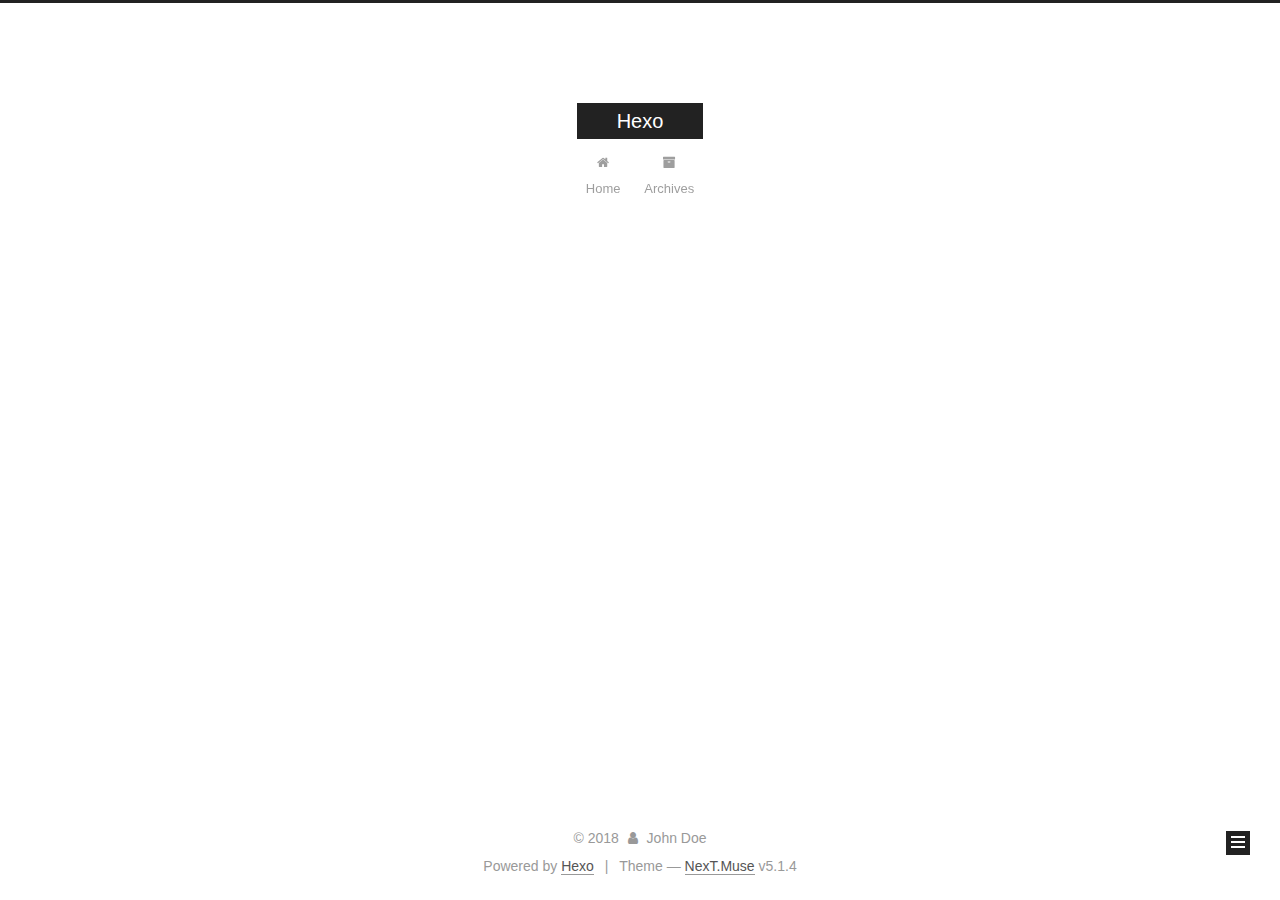
==== commit 9c169763: "Site updated: 2018-11-14 17:56:50" ====
--- a/archives/index.html
+++ b/archives/index.html
@@ -260,7 +260,7 @@
       </h2>
 
       <div class="post-meta">
-        <time class="post-time" itemprop="dateCreated" datetime="2018-11-14T16:25:19+08:00" content="2018-11-14">
+        <time class="post-time" itemprop="dateCreated" datetime="2018-11-14T16:50:59+08:00" content="2018-11-14">
           11-14
         </time>
       </div>
--- a/css/main.css
+++ b/css/main.css
@@ -1822,7 +1822,7 @@
   width: 4px;
   height: 4px;
   border-radius: 50%;
-  background: #8286ff;
+  background: #29deff;
 }
 .links-of-blogroll {
   font-size: 13px;
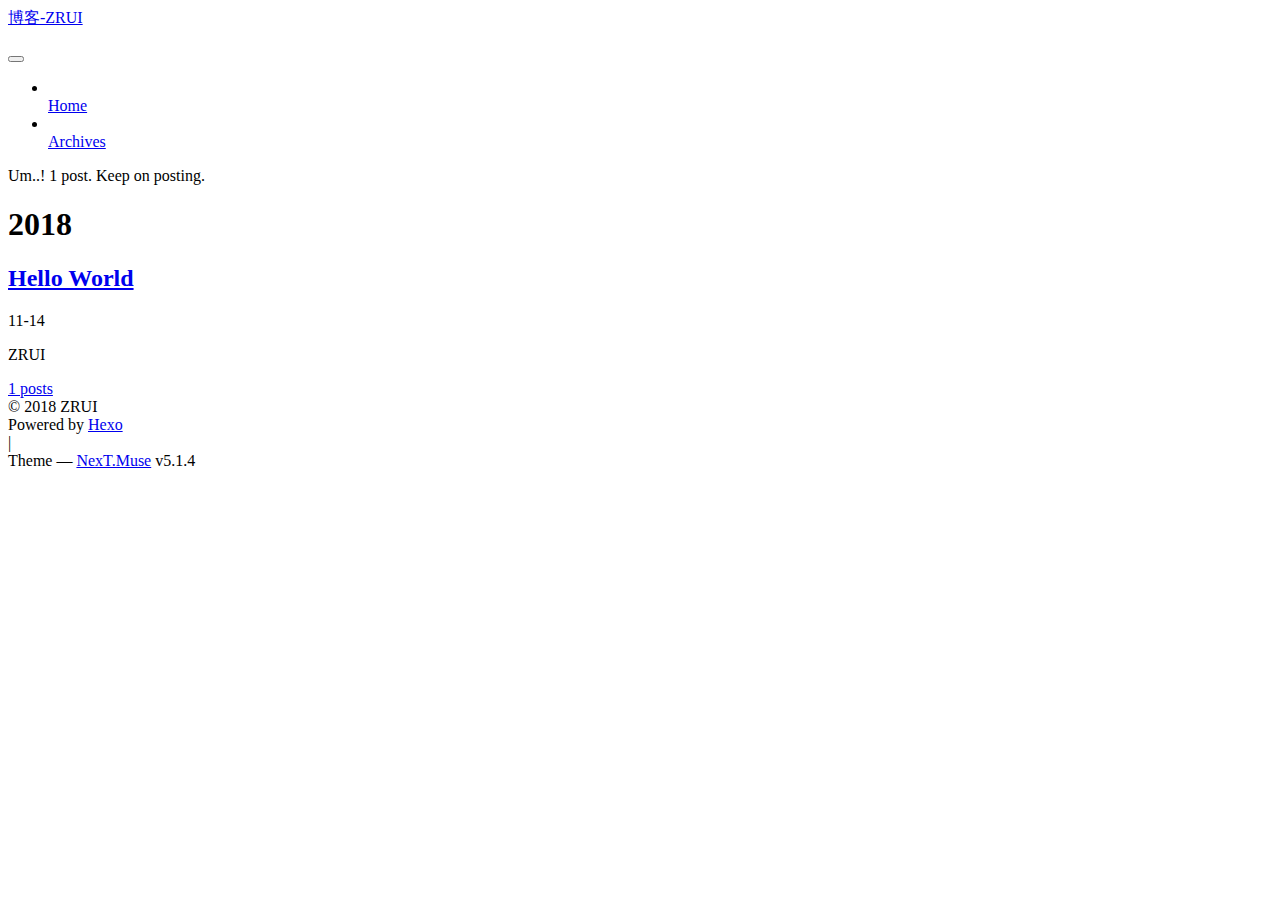
==== commit 94df39b6: "Site updated: 2018-11-15 10:06:47" ====
--- a/archives/index.html
+++ b/archives/index.html
@@ -40,29 +40,29 @@
 
   
   
-  <link href="/lib/fancybox/source/jquery.fancybox.css?v=2.1.5" rel="stylesheet" type="text/css">
-
-
-
-
-
-
-
-<link href="/lib/font-awesome/css/font-awesome.min.css?v=4.6.2" rel="stylesheet" type="text/css">
-
-<link href="/css/main.css?v=5.1.4" rel="stylesheet" type="text/css">
-
-
-  <link rel="apple-touch-icon" sizes="180x180" href="/images/apple-touch-icon-next.png?v=5.1.4">
-
-
-  <link rel="icon" type="image/png" sizes="32x32" href="/images/favicon-32x32-next.png?v=5.1.4">
-
-
-  <link rel="icon" type="image/png" sizes="16x16" href="/images/favicon-16x16-next.png?v=5.1.4">
-
-
-  <link rel="mask-icon" href="/images/logo.svg?v=5.1.4" color="#222">
+  <link href="/blog/lib/fancybox/source/jquery.fancybox.css?v=2.1.5" rel="stylesheet" type="text/css">
+
+
+
+
+
+
+
+<link href="/blog/lib/font-awesome/css/font-awesome.min.css?v=4.6.2" rel="stylesheet" type="text/css">
+
+<link href="/blog/css/main.css?v=5.1.4" rel="stylesheet" type="text/css">
+
+
+  <link rel="apple-touch-icon" sizes="180x180" href="/blog/images/apple-touch-icon-next.png?v=5.1.4">
+
+
+  <link rel="icon" type="image/png" sizes="32x32" href="/blog/images/favicon-32x32-next.png?v=5.1.4">
+
+
+  <link rel="icon" type="image/png" sizes="16x16" href="/blog/images/favicon-16x16-next.png?v=5.1.4">
+
+
+  <link rel="mask-icon" href="/blog/images/logo.svg?v=5.1.4" color="#222">
 
 
 
@@ -80,19 +80,19 @@
 
 
 <meta property="og:type" content="website">
-<meta property="og:title" content="Hexo">
-<meta property="og:url" content="http://yoursite.com/archives/index.html">
-<meta property="og:site_name" content="Hexo">
+<meta property="og:title" content="博客-ZRUI">
+<meta property="og:url" content="http://yoursite.com/blog/archives/index.html">
+<meta property="og:site_name" content="博客-ZRUI">
 <meta property="og:locale" content="default">
 <meta name="twitter:card" content="summary">
-<meta name="twitter:title" content="Hexo">
+<meta name="twitter:title" content="博客-ZRUI">
 
 
 
 <script type="text/javascript" id="hexo.configurations">
   var NexT = window.NexT || {};
   var CONFIG = {
-    root: '/',
+    root: '/blog/',
     scheme: 'Muse',
     version: '5.1.4',
     sidebar: {"position":"left","display":"post","offset":12,"b2t":false,"scrollpercent":false,"onmobile":false},
@@ -115,13 +115,13 @@
 
 
 
-  <link rel="canonical" href="http://yoursite.com/archives/">
-
-
-
-
-
-  <title>Archive | Hexo</title>
+  <link rel="canonical" href="http://yoursite.com/blog/archives/">
+
+
+
+
+
+  <title>Archive | 博客-ZRUI</title>
   
 
 
@@ -149,9 +149,9 @@
     
 
     <div class="custom-logo-site-title">
-      <a href="/" class="brand" rel="start">
+      <a href="/blog/" class="brand" rel="start">
         <span class="logo-line-before"><i></i></span>
-        <span class="site-title">Hexo</span>
+        <span class="site-title">博客-ZRUI</span>
         <span class="logo-line-after"><i></i></span>
       </a>
     </div>
@@ -177,7 +177,7 @@
       
         
         <li class="menu-item menu-item-home">
-          <a href="/" rel="section">
+          <a href="/blog/" rel="section">
             
               <i class="menu-item-icon fa fa-fw fa-home"></i> <br>
             
@@ -187,7 +187,7 @@
       
         
         <li class="menu-item menu-item-archives">
-          <a href="/archives/" rel="section">
+          <a href="/blog/archives/" rel="section">
             
               <i class="menu-item-icon fa fa-fw fa-archive"></i> <br>
             
@@ -251,7 +251,7 @@
 
       <h2 class="post-title">
         
-            <a class="post-title-link" href="/2018/11/14/hello-world/" itemprop="url">
+            <a class="post-title-link" href="/blog/2018/11/14/hello-world/" itemprop="url">
               
                 <span itemprop="name">Hello World</span>
               
@@ -312,7 +312,7 @@
         <div class="site-overview">
           <div class="site-author motion-element" itemprop="author" itemscope="" itemtype="http://schema.org/Person">
             
-              <p class="site-author-name" itemprop="name">John Doe</p>
+              <p class="site-author-name" itemprop="name">ZRUI</p>
               <p class="site-description motion-element" itemprop="description"></p>
           </div>
 
@@ -321,7 +321,7 @@
             
               <div class="site-state-item site-state-posts">
               
-                <a href="/archives/">
+                <a href="/blog/archives/">
               
                   <span class="site-state-item-count">1</span>
                   <span class="site-state-item-name">posts</span>
@@ -368,7 +368,7 @@
   <span class="with-love">
     <i class="fa fa-user"></i>
   </span>
-  <span class="author" itemprop="copyrightHolder">John Doe</span>
+  <span class="author" itemprop="copyrightHolder">ZRUI</span>
 
   
 </div>
@@ -441,53 +441,53 @@
 
   
   
-    <script type="text/javascript" src="/lib/jquery/index.js?v=2.1.3"></script>
-  
-
-  
-  
-    <script type="text/javascript" src="/lib/fastclick/lib/fastclick.min.js?v=1.0.6"></script>
-  
-
-  
-  
-    <script type="text/javascript" src="/lib/jquery_lazyload/jquery.lazyload.js?v=1.9.7"></script>
-  
-
-  
-  
-    <script type="text/javascript" src="/lib/velocity/velocity.min.js?v=1.2.1"></script>
-  
-
-  
-  
-    <script type="text/javascript" src="/lib/velocity/velocity.ui.min.js?v=1.2.1"></script>
-  
-
-  
-  
-    <script type="text/javascript" src="/lib/fancybox/source/jquery.fancybox.pack.js?v=2.1.5"></script>
-  
-
-
-  
-
-
-  <script type="text/javascript" src="/js/src/utils.js?v=5.1.4"></script>
-
-  <script type="text/javascript" src="/js/src/motion.js?v=5.1.4"></script>
-
-
-
-  
-  
-
-  
-
-  
-
-
-  <script type="text/javascript" src="/js/src/bootstrap.js?v=5.1.4"></script>
+    <script type="text/javascript" src="/blog/lib/jquery/index.js?v=2.1.3"></script>
+  
+
+  
+  
+    <script type="text/javascript" src="/blog/lib/fastclick/lib/fastclick.min.js?v=1.0.6"></script>
+  
+
+  
+  
+    <script type="text/javascript" src="/blog/lib/jquery_lazyload/jquery.lazyload.js?v=1.9.7"></script>
+  
+
+  
+  
+    <script type="text/javascript" src="/blog/lib/velocity/velocity.min.js?v=1.2.1"></script>
+  
+
+  
+  
+    <script type="text/javascript" src="/blog/lib/velocity/velocity.ui.min.js?v=1.2.1"></script>
+  
+
+  
+  
+    <script type="text/javascript" src="/blog/lib/fancybox/source/jquery.fancybox.pack.js?v=2.1.5"></script>
+  
+
+
+  
+
+
+  <script type="text/javascript" src="/blog/js/src/utils.js?v=5.1.4"></script>
+
+  <script type="text/javascript" src="/blog/js/src/motion.js?v=5.1.4"></script>
+
+
+
+  
+  
+
+  
+
+  
+
+
+  <script type="text/javascript" src="/blog/js/src/bootstrap.js?v=5.1.4"></script>
 
 
 
